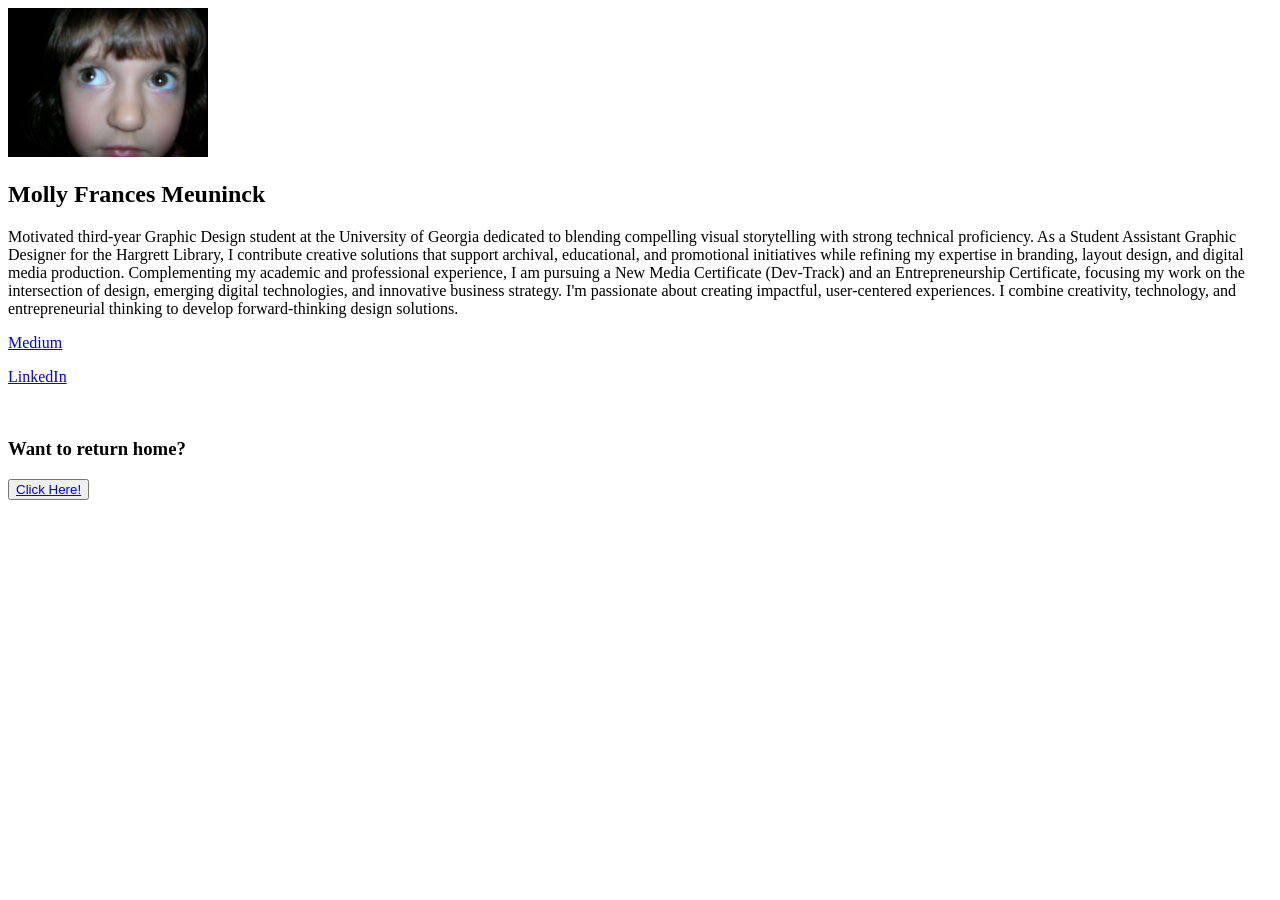
==== about.html @ b2e6003c "link update" ====
<!DOCTYPE html>
<html lang="en">
<head>
    <meta charset="UTF-8">
    <meta name="viewport" content="width=device-width, initial-scale=1.0">
    <title>Document</title>
</head>
<body>
    <img src="images/me.jpeg" width = 200px height = auto alt="">
    <h2>Molly Frances Meuninck</h2>
    <p>Motivated third-year Graphic Design student at the University of Georgia dedicated to blending compelling visual storytelling with strong technical proficiency. As a Student Assistant Graphic Designer for the Hargrett Library, I contribute creative solutions that support archival, educational, and promotional initiatives while refining my expertise in branding, layout design, and digital media production. Complementing my academic and professional experience, I am pursuing a New Media Certificate (Dev-Track) and an Entrepreneurship Certificate, focusing my work on the intersection of design, emerging digital technologies, and innovative business strategy. I'm passionate about creating impactful, user-centered experiences. I combine creativity, technology, and entrepreneurial thinking to develop forward-thinking design solutions.</p>
    <p><a href="https://medium.com/@meuninckmolly">Medium</a></p>
    <p><a href="https://www.linkedin.com/in/mollyfmeuninck/">LinkedIn</a></p>
    <br>

        <h3>Want to return home?</h3>
        <button><a href="index.html">Click Here!</a></button>
</body>
</html>
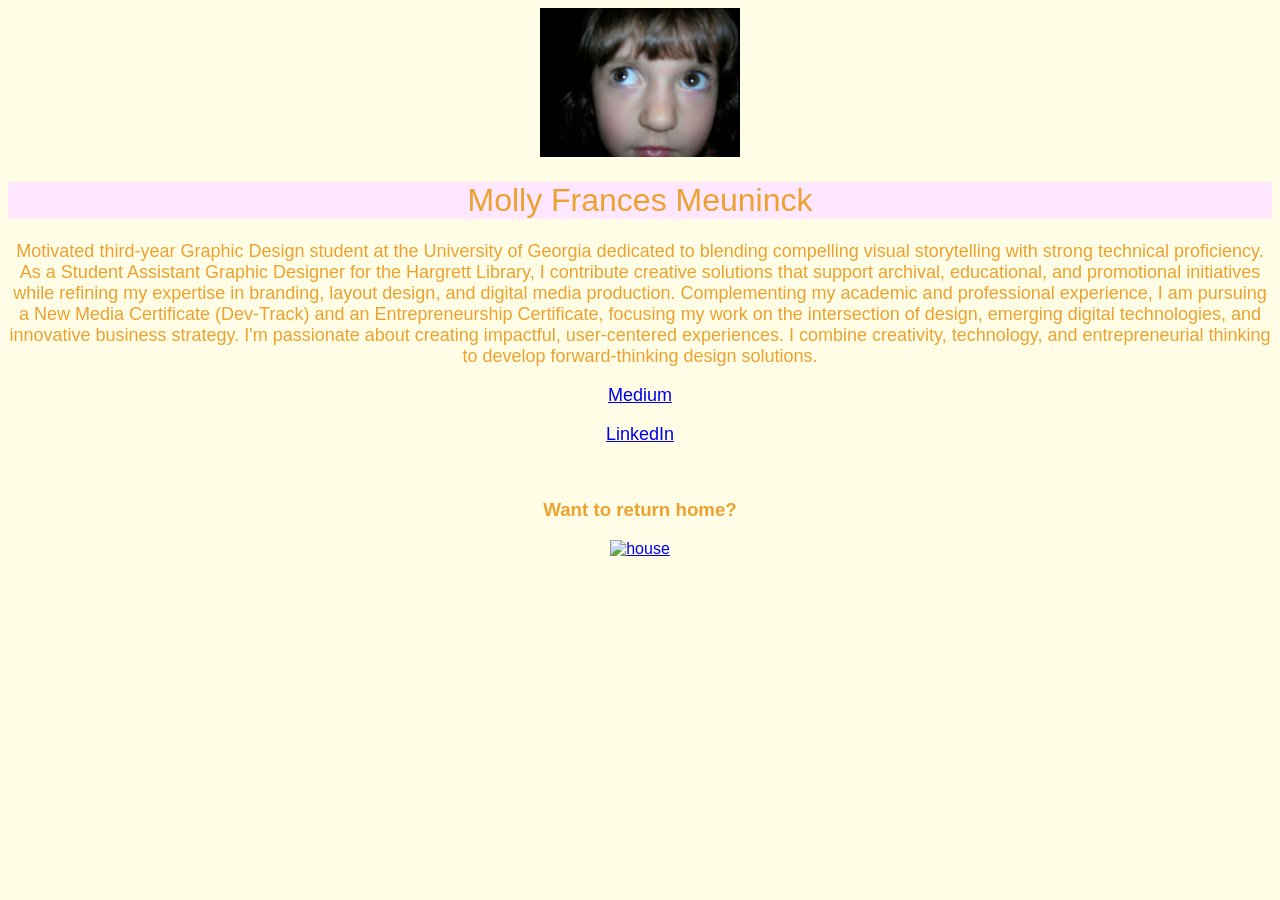
==== commit 6040cf52: "styleeeeee Basic" ====
--- a/about.html
+++ b/about.html
@@ -3,17 +3,21 @@
 <head>
     <meta charset="UTF-8">
     <meta name="viewport" content="width=device-width, initial-scale=1.0">
-    <title>Document</title>
+    <title>About</title>
+    <link rel="stylesheet" href="about.css">
+    <link rel="stylesheet" href="https://use.typekit.net/bip7csp.css">
 </head>
 <body>
     <img src="images/me.jpeg" width = 200px height = auto alt="">
-    <h2>Molly Frances Meuninck</h2>
+    <h1>Molly Frances Meuninck</h1>
     <p>Motivated third-year Graphic Design student at the University of Georgia dedicated to blending compelling visual storytelling with strong technical proficiency. As a Student Assistant Graphic Designer for the Hargrett Library, I contribute creative solutions that support archival, educational, and promotional initiatives while refining my expertise in branding, layout design, and digital media production. Complementing my academic and professional experience, I am pursuing a New Media Certificate (Dev-Track) and an Entrepreneurship Certificate, focusing my work on the intersection of design, emerging digital technologies, and innovative business strategy. I'm passionate about creating impactful, user-centered experiences. I combine creativity, technology, and entrepreneurial thinking to develop forward-thinking design solutions.</p>
     <p><a href="https://medium.com/@meuninckmolly">Medium</a></p>
     <p><a href="https://www.linkedin.com/in/mollyfmeuninck/">LinkedIn</a></p>
     <br>
 
+<div id="homebutton">
         <h3>Want to return home?</h3>
-        <button><a href="index.html">Click Here!</a></button>
+        <a href="index.html"><img src="images/homebutton.png" alt="house" width = 40px height = auto></a>
+</div>
 </body>
 </html>
--- a/about.css
+++ b/about.css
@@ -0,0 +1,25 @@
+h1 {
+    background-color: rgb(255, 231, 255);
+    text-align: center;
+
+    font-family: "gunter", sans-serif;
+    font-weight: 400;
+    font-style: normal;
+
+}
+
+body{
+    background-color: rgb(255, 253, 229);
+    color: rgb(236, 161, 49);
+    text-align: center;
+    font-family: Arial, sans-serif;
+}
+p{
+    font-size: large;
+}
+#homebutton{
+    margin-bottom: 30px;
+}
+html{
+    background-color: rgb(255, 253, 229);
+}
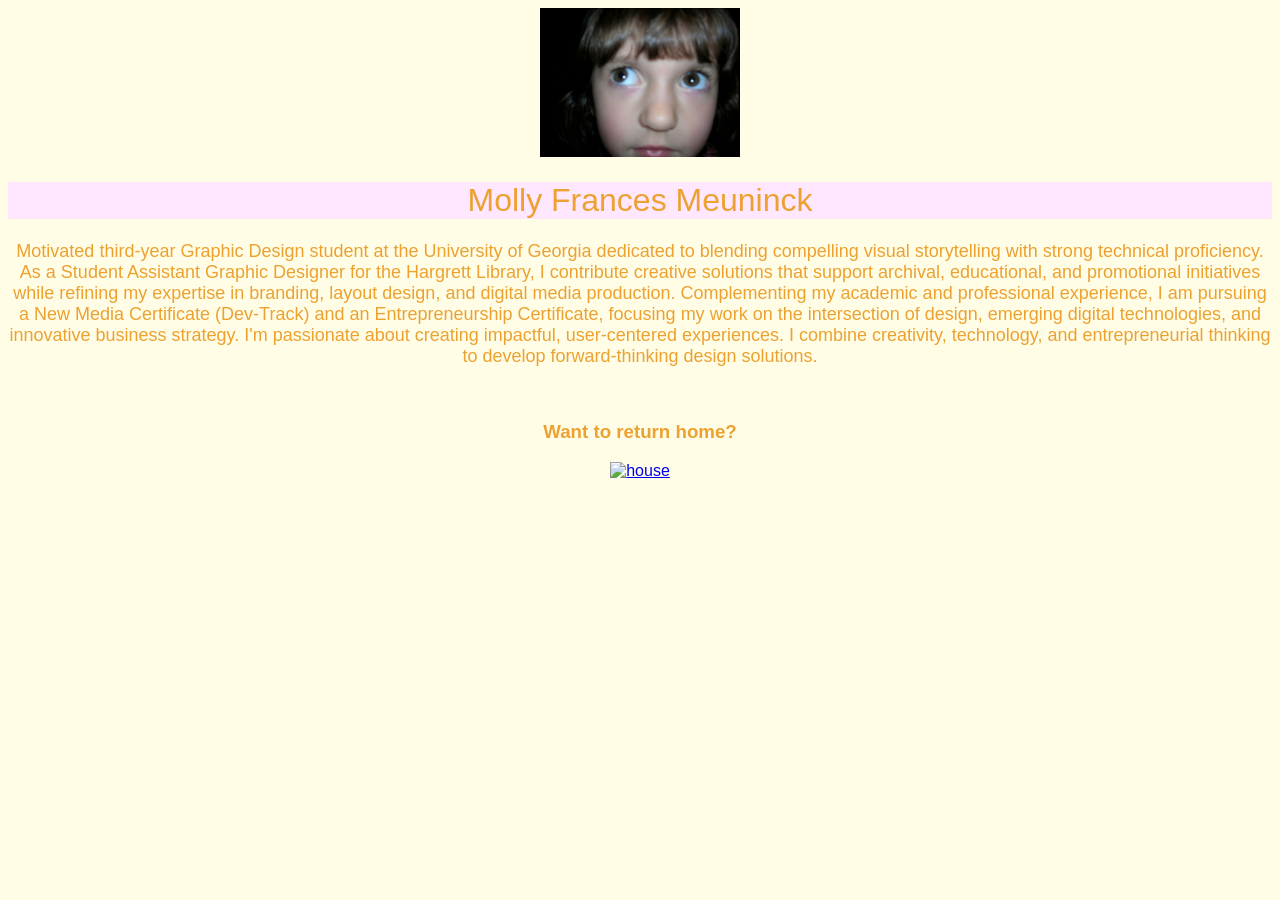
==== commit ad42a5a6: "fixing spacing and icons" ====
--- a/about.html
+++ b/about.html
@@ -11,8 +11,9 @@
     <img src="images/me.jpeg" width = 200px height = auto alt="">
     <h1>Molly Frances Meuninck</h1>
     <p>Motivated third-year Graphic Design student at the University of Georgia dedicated to blending compelling visual storytelling with strong technical proficiency. As a Student Assistant Graphic Designer for the Hargrett Library, I contribute creative solutions that support archival, educational, and promotional initiatives while refining my expertise in branding, layout design, and digital media production. Complementing my academic and professional experience, I am pursuing a New Media Certificate (Dev-Track) and an Entrepreneurship Certificate, focusing my work on the intersection of design, emerging digital technologies, and innovative business strategy. I'm passionate about creating impactful, user-centered experiences. I combine creativity, technology, and entrepreneurial thinking to develop forward-thinking design solutions.</p>
-    <p><a href="https://medium.com/@meuninckmolly">Medium</a></p>
-    <p><a href="https://www.linkedin.com/in/mollyfmeuninck/">LinkedIn</a></p>
+        <a href="https://www.linkedin.com/in/mollyfmeuninck/"><img src="images/linkeding.png" alt="" width = 40px height = auto></a>
+        <a href="https://medium.com/@meuninckmolly"><img src="images/medium.png" alt="" width = 40px height = auto ></a>
+
     <br>
 
 <div id="homebutton">
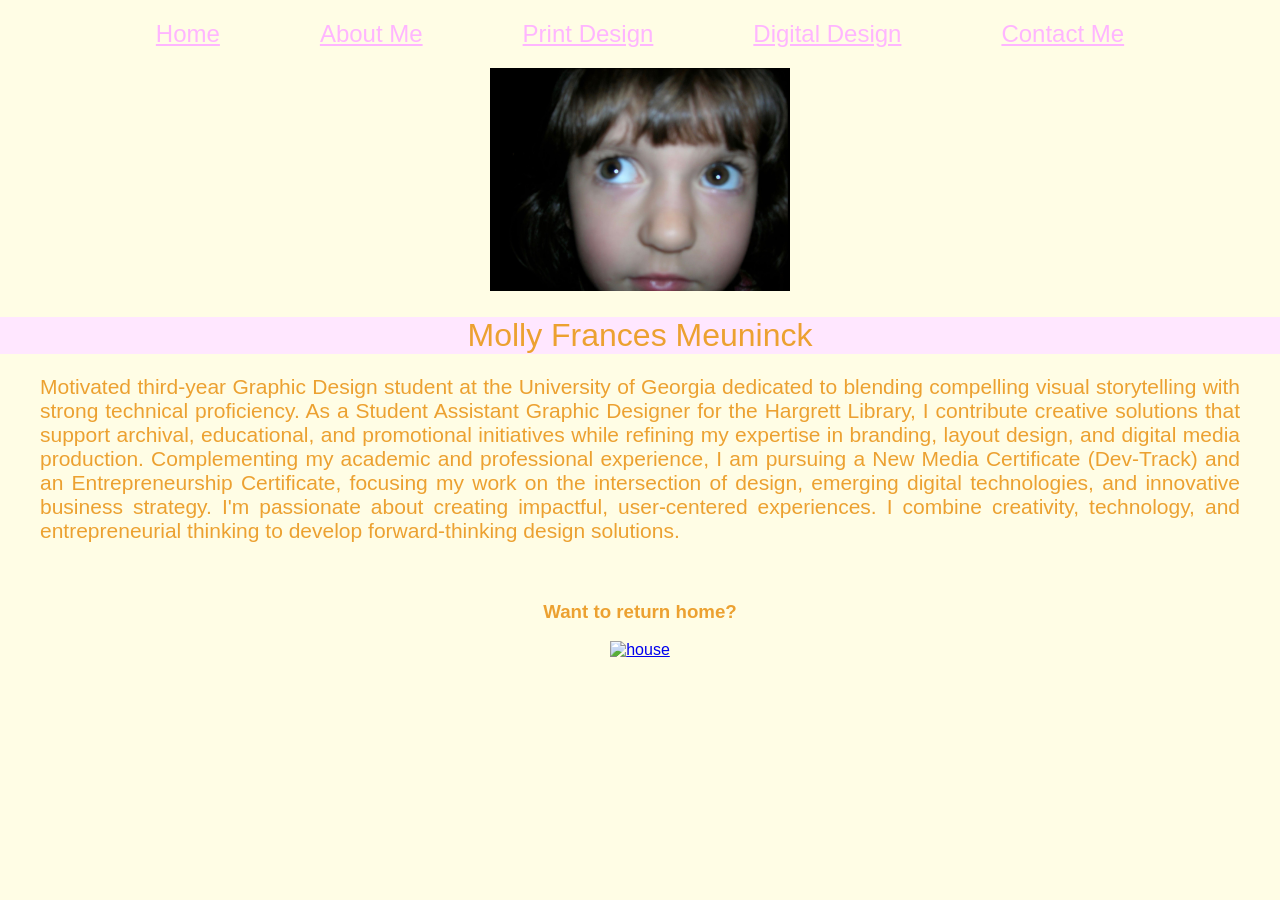
==== commit 0f221f4e: "changes" ====
--- a/about.html
+++ b/about.html
@@ -8,7 +8,16 @@
     <link rel="stylesheet" href="https://use.typekit.net/bip7csp.css">
 </head>
 <body>
-    <img src="images/me.jpeg" width = 200px height = auto alt="">
+
+    <div id="container">
+        <a href="index.html">Home</a>
+        <a href="about.html">About Me</a>
+        <a href="print.html">Print Design</a>
+        <a href="digital.html">Digital Design</a>
+        <a href="contact.html">Contact Me</a>
+    </div>
+
+    <img src="images/me.jpeg" width = 300px height = auto alt="">
     <h1>Molly Frances Meuninck</h1>
     <p>Motivated third-year Graphic Design student at the University of Georgia dedicated to blending compelling visual storytelling with strong technical proficiency. As a Student Assistant Graphic Designer for the Hargrett Library, I contribute creative solutions that support archival, educational, and promotional initiatives while refining my expertise in branding, layout design, and digital media production. Complementing my academic and professional experience, I am pursuing a New Media Certificate (Dev-Track) and an Entrepreneurship Certificate, focusing my work on the intersection of design, emerging digital technologies, and innovative business strategy. I'm passionate about creating impactful, user-centered experiences. I combine creativity, technology, and entrepreneurial thinking to develop forward-thinking design solutions.</p>
         <a href="https://www.linkedin.com/in/mollyfmeuninck/"><img src="images/linkeding.png" alt="" width = 40px height = auto></a>
--- a/about.css
+++ b/about.css
@@ -8,14 +8,33 @@
 
 }
 
+#container{
+    display: flex;
+    gap: 100px;
+    margin-top: 20px;
+    margin-bottom: 20px;
+    justify-content: center;
+}
+
+#container a{
+    font-family: "gunter", sans-serif;
+    font-size: x-large;
+    color:rgb(255, 182, 255);
+
+}
+
 body{
     background-color: rgb(255, 253, 229);
     color: rgb(236, 161, 49);
     text-align: center;
     font-family: Arial, sans-serif;
+    margin: 0;
 }
 p{
-    font-size: large;
+    font-size: 21px;
+    margin-left: 40px;
+    margin-right: 40px;
+    text-align: justify;
 }
 #homebutton{
     margin-bottom: 30px;
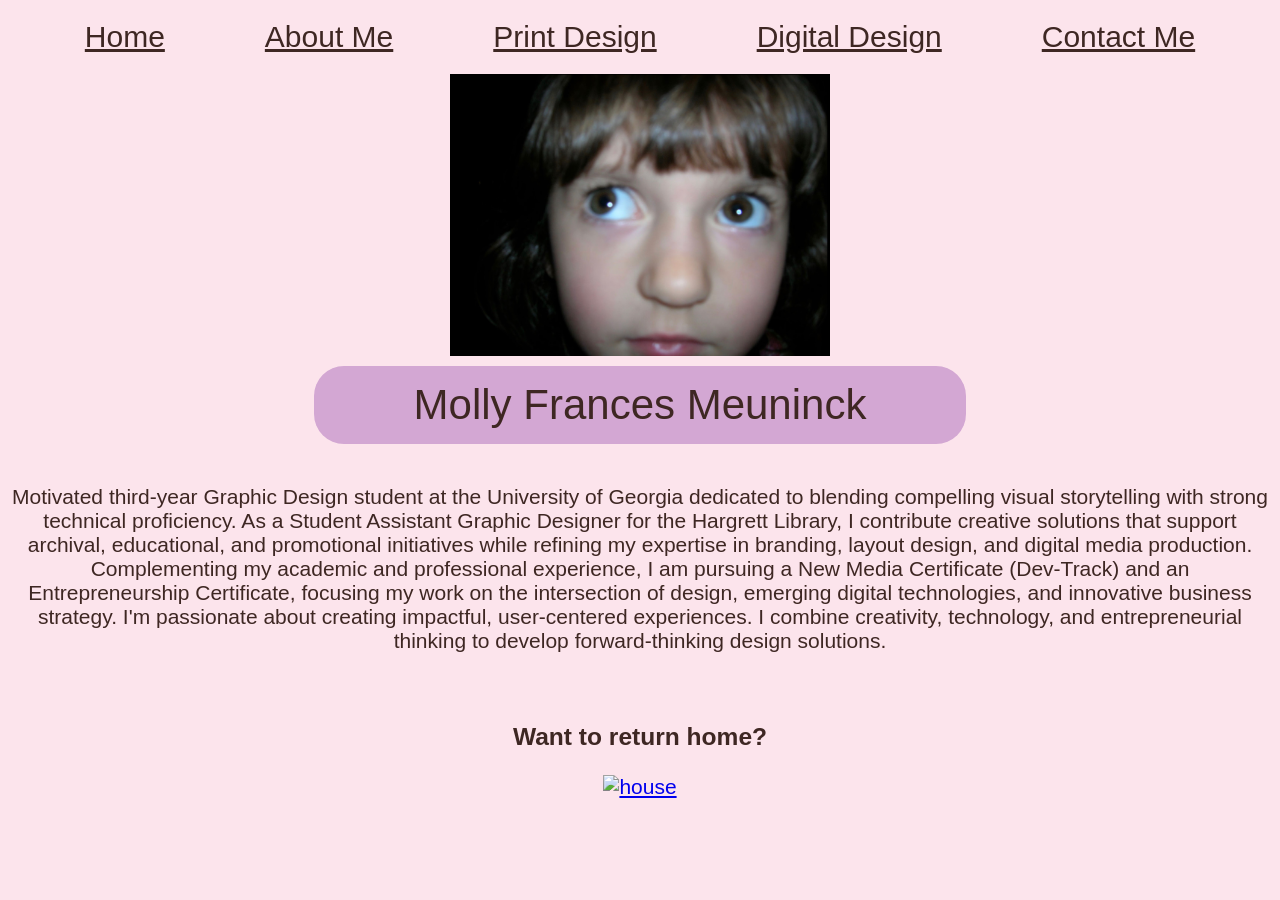
==== commit de0e67e1: "fix inconsistencies" ====
--- a/about.html
+++ b/about.html
@@ -17,7 +17,7 @@
         <a href="contact.html">Contact Me</a>
     </div>
 
-    <img src="images/me.jpeg" width = 300px height = auto alt="">
+    <img class = "babyme" src="images/me.jpeg" width = 300px height = auto alt="">
     <h1>Molly Frances Meuninck</h1>
     <p>Motivated third-year Graphic Design student at the University of Georgia dedicated to blending compelling visual storytelling with strong technical proficiency. As a Student Assistant Graphic Designer for the Hargrett Library, I contribute creative solutions that support archival, educational, and promotional initiatives while refining my expertise in branding, layout design, and digital media production. Complementing my academic and professional experience, I am pursuing a New Media Certificate (Dev-Track) and an Entrepreneurship Certificate, focusing my work on the intersection of design, emerging digital technologies, and innovative business strategy. I'm passionate about creating impactful, user-centered experiences. I combine creativity, technology, and entrepreneurial thinking to develop forward-thinking design solutions.</p>
         <a href="https://www.linkedin.com/in/mollyfmeuninck/"><img src="images/linkeding.png" alt="" width = 40px height = auto></a>
--- a/about.css
+++ b/about.css
@@ -1,15 +1,21 @@
 h1 {
-    background-color: rgb(255, 231, 255);
+    background-color: rgb(211, 167, 211);
     text-align: center;
 
     font-family: "gunter", sans-serif;
     font-weight: 400;
     font-style: normal;
+    margin-bottom: 20px;
+    margin-top: 10px;
+    padding:15px 100px;
+    border-radius: 30px;
+    display: inline-block;
 
 }
 
 #container{
     display: flex;
+    flex-wrap: wrap;
     gap: 100px;
     margin-top: 20px;
     margin-bottom: 20px;
@@ -18,27 +24,75 @@
 
 #container a{
     font-family: "gunter", sans-serif;
-    font-size: x-large;
-    color:rgb(255, 182, 255);
+    font-size: 30px;
+    color:#3E2723;
 
 }
 
 body{
-    background-color: rgb(255, 253, 229);
-    color: rgb(236, 161, 49);
+    background-color: #FCE4EC;
+    color: #3E2723;
     text-align: center;
     font-family: Arial, sans-serif;
-    margin: 0;
+    font-size: 21px;
+
 }
+
+.babyme {
+    display: block;
+    margin-left: auto;
+  margin-right: auto;
+  width: 30%;
+}
+
 p{
     font-size: 21px;
-    margin-left: 40px;
-    margin-right: 40px;
-    text-align: justify;
+
 }
 #homebutton{
     margin-bottom: 30px;
 }
 html{
-    background-color: rgb(255, 253, 229);
+    background-color: #FCE4EC;
+}
+@media screen and (max-width: 600px) {
+    h1 {
+        font-size: 30px;
+        padding: 10px 20px;
+    }
+
+    #container {
+        gap: 20px;
+        flex-wrap: wrap;
+        margin-top: 20px;
+        margin-bottom: 20px;
+        justify-content: center;
+    }
+
+    #container a {
+        font-size: 18px;
+    }
+
+    #gallery {
+        flex-wrap: wrap;
+    }
+
+    h2 {
+        font-size: 30px;
+    }
+
+    .description {
+        margin-left: 20px;
+        margin-right: 20px;
+        font-size: 18px;
+    }
+
+    p {
+        font-size: 18px;
+    }
+
+    img {
+        max-width: 100%;
+        height: auto;
+    }
 }
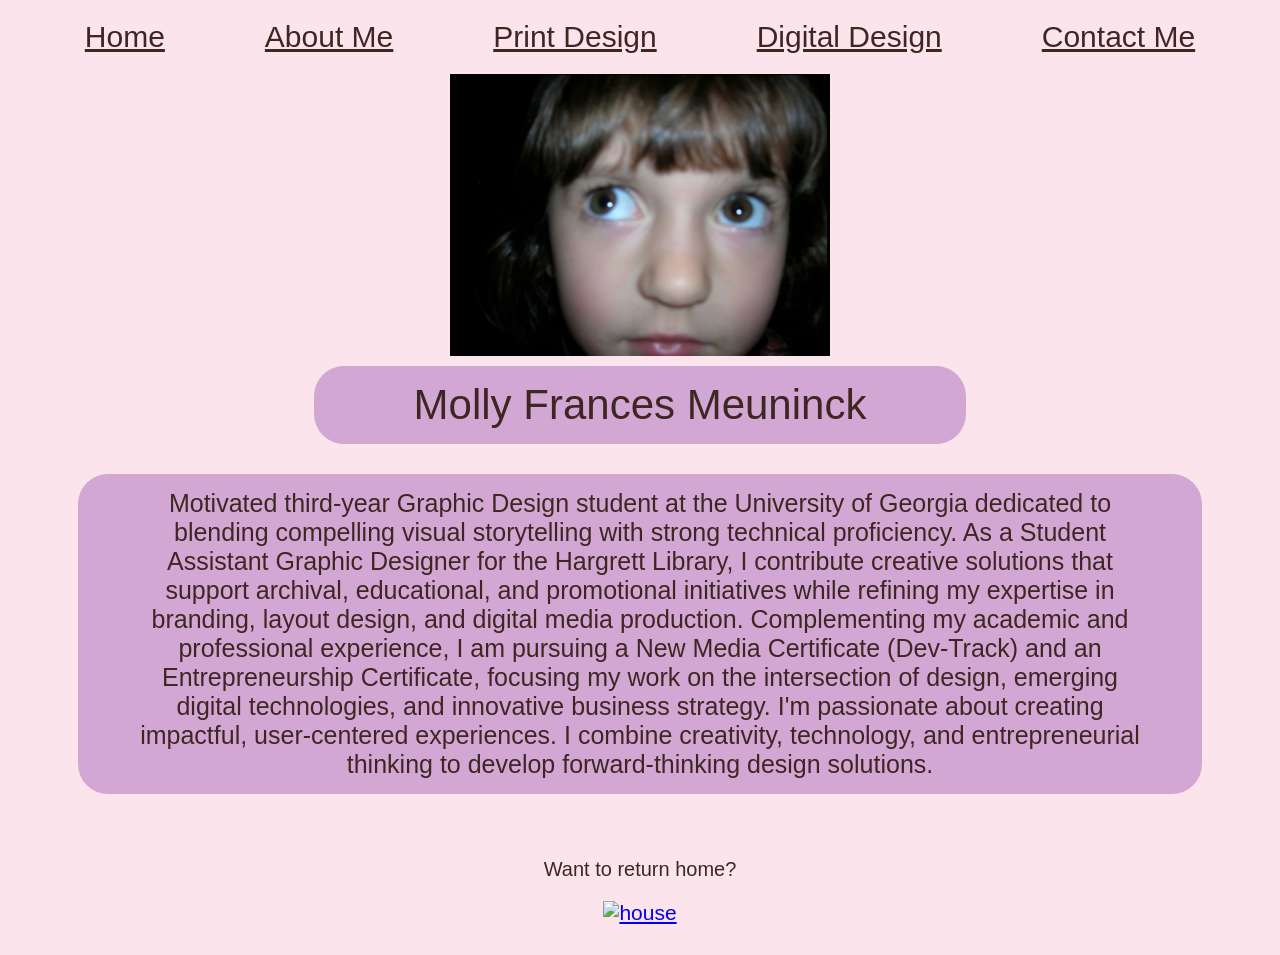
==== commit d7dcd4f5: "ra" ====
--- a/about.html
+++ b/about.html
@@ -6,6 +6,8 @@
     <title>About</title>
     <link rel="stylesheet" href="about.css">
     <link rel="stylesheet" href="https://use.typekit.net/bip7csp.css">
+    <link rel="stylesheet" href="https://use.typekit.net/bip7csp.css">
+
 </head>
 <body>
 
@@ -19,7 +21,7 @@
 
     <img class = "babyme" src="images/me.jpeg" width = 300px height = auto alt="">
     <h1>Molly Frances Meuninck</h1>
-    <p>Motivated third-year Graphic Design student at the University of Georgia dedicated to blending compelling visual storytelling with strong technical proficiency. As a Student Assistant Graphic Designer for the Hargrett Library, I contribute creative solutions that support archival, educational, and promotional initiatives while refining my expertise in branding, layout design, and digital media production. Complementing my academic and professional experience, I am pursuing a New Media Certificate (Dev-Track) and an Entrepreneurship Certificate, focusing my work on the intersection of design, emerging digital technologies, and innovative business strategy. I'm passionate about creating impactful, user-centered experiences. I combine creativity, technology, and entrepreneurial thinking to develop forward-thinking design solutions.</p>
+        <p class="description">Motivated third-year Graphic Design student at the University of Georgia dedicated to blending compelling visual storytelling with strong technical proficiency. As a Student Assistant Graphic Designer for the Hargrett Library, I contribute creative solutions that support archival, educational, and promotional initiatives while refining my expertise in branding, layout design, and digital media production. Complementing my academic and professional experience, I am pursuing a New Media Certificate (Dev-Track) and an Entrepreneurship Certificate, focusing my work on the intersection of design, emerging digital technologies, and innovative business strategy. I'm passionate about creating impactful, user-centered experiences. I combine creativity, technology, and entrepreneurial thinking to develop forward-thinking design solutions.</p>
         <a href="https://www.linkedin.com/in/mollyfmeuninck/"><img src="images/linkeding.png" alt="" width = 40px height = auto></a>
         <a href="https://medium.com/@meuninckmolly"><img src="images/medium.png" alt="" width = 40px height = auto ></a>
 
--- a/about.css
+++ b/about.css
@@ -33,7 +33,7 @@
     background-color: #FCE4EC;
     color: #3E2723;
     text-align: center;
-    font-family: Arial, sans-serif;
+    font-family: "dolly-new", sans-serif;
     font-size: 21px;
 
 }
@@ -46,15 +46,53 @@
 }
 
 p{
-    font-size: 21px;
+    font-size: 18px;
+    margin-left: 40px;
+    margin-right: 40px;
+    justify-content: center;
 
+        background-color: rgb(211, 167, 211);
+    text-align: center;
+    margin-bottom: 20px;
+    margin-top: 10px;
+    padding:15px 50px;
+    border-radius: 30px;
+    display: inline-block;
 }
+
+.description{
+    text-align:center;
+    margin-left: 70px;
+    margin-right: 70px;
+    margin-top: 20px;
+    font-family: "dolly-new", sans-serif;
+    font-weight: 400;
+    font-style: normal;
+    font-size: 25px;
+
+    background-color: rgb(211, 167, 211);
+    text-align: center;
+    margin-bottom: 20px;
+    margin-top: 10px;
+    padding:15px 50px;
+    border-radius: 30px;
+    display: inline-block;
+}
+
 #homebutton{
     margin-bottom: 30px;
 }
 html{
     background-color: #FCE4EC;
 }
+
+h3 {
+    font-family: "gunter", sans-serif;
+    font-weight: 400;
+    font-style: normal;
+    font-size: 20px;
+}
+
 @media screen and (max-width: 600px) {
     h1 {
         font-size: 30px;
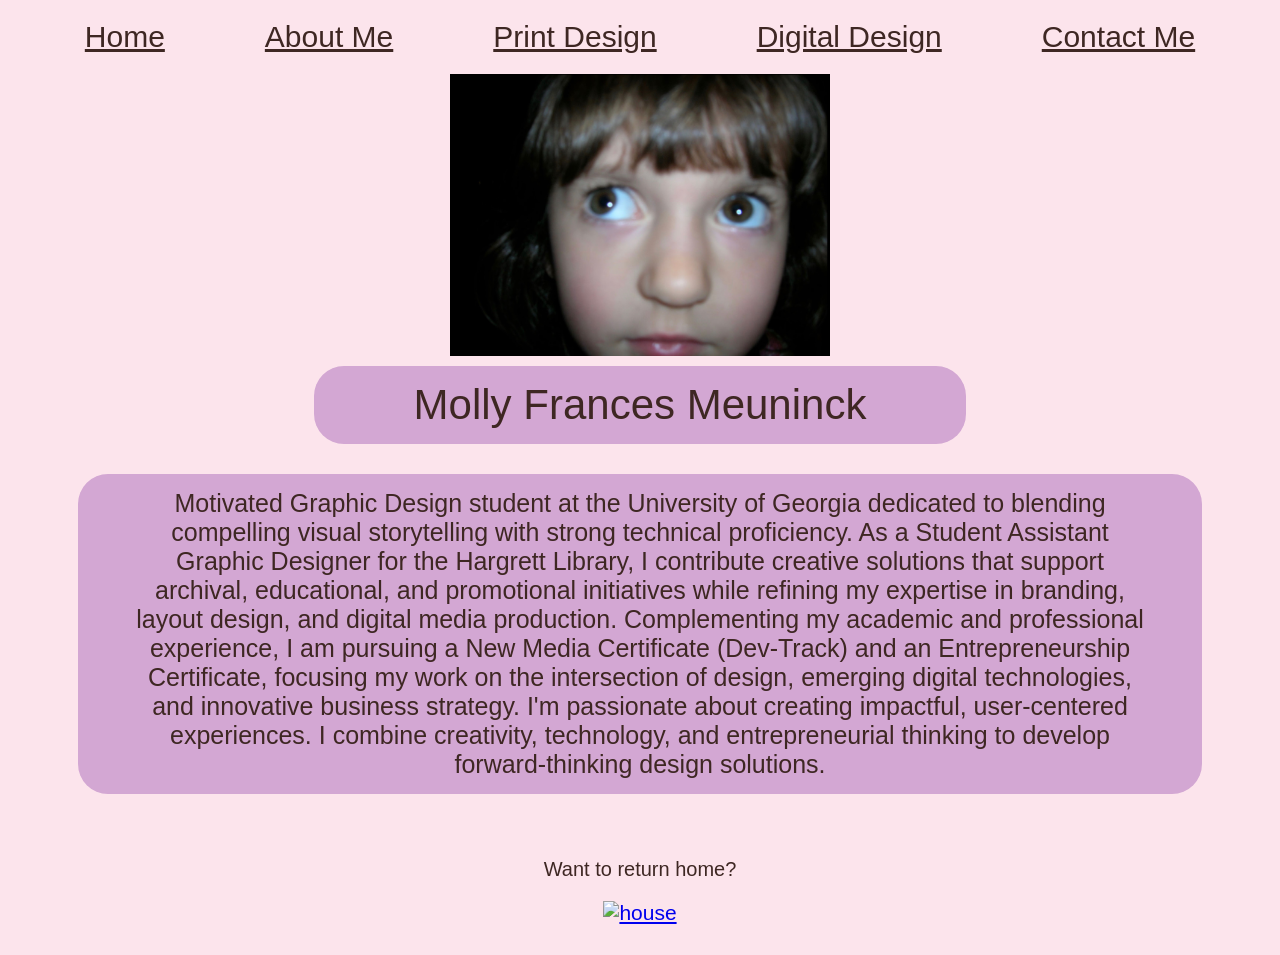
==== commit a97fa15c: "fixes" ====
--- a/about.html
+++ b/about.html
@@ -21,7 +21,7 @@
 
     <img class = "babyme" src="images/me.jpeg" width = 300px height = auto alt="">
     <h1>Molly Frances Meuninck</h1>
-        <p class="description">Motivated third-year Graphic Design student at the University of Georgia dedicated to blending compelling visual storytelling with strong technical proficiency. As a Student Assistant Graphic Designer for the Hargrett Library, I contribute creative solutions that support archival, educational, and promotional initiatives while refining my expertise in branding, layout design, and digital media production. Complementing my academic and professional experience, I am pursuing a New Media Certificate (Dev-Track) and an Entrepreneurship Certificate, focusing my work on the intersection of design, emerging digital technologies, and innovative business strategy. I'm passionate about creating impactful, user-centered experiences. I combine creativity, technology, and entrepreneurial thinking to develop forward-thinking design solutions.</p>
+        <p class="description">Motivated Graphic Design student at the University of Georgia dedicated to blending compelling visual storytelling with strong technical proficiency. As a Student Assistant Graphic Designer for the Hargrett Library, I contribute creative solutions that support archival, educational, and promotional initiatives while refining my expertise in branding, layout design, and digital media production. Complementing my academic and professional experience, I am pursuing a New Media Certificate (Dev-Track) and an Entrepreneurship Certificate, focusing my work on the intersection of design, emerging digital technologies, and innovative business strategy. I'm passionate about creating impactful, user-centered experiences. I combine creativity, technology, and entrepreneurial thinking to develop forward-thinking design solutions.</p>
         <a href="https://www.linkedin.com/in/mollyfmeuninck/"><img src="images/linkeding.png" alt="" width = 40px height = auto></a>
         <a href="https://medium.com/@meuninckmolly"><img src="images/medium.png" alt="" width = 40px height = auto ></a>
 
--- a/about.css
+++ b/about.css
@@ -95,7 +95,7 @@
 
 @media screen and (max-width: 600px) {
     h1 {
-        font-size: 30px;
+        font-size: 25px;
         padding: 10px 20px;
     }
 
@@ -116,21 +116,27 @@
     }
 
     h2 {
-        font-size: 30px;
+        font-size: 25px;
     }
 
     .description {
         margin-left: 20px;
         margin-right: 20px;
-        font-size: 18px;
+        font-size: 15px;
     }
 
     p {
-        font-size: 18px;
+        font-size: 15px;
     }
 
     img {
         max-width: 100%;
         height: auto;
     }
+
+    .babyme {
+        width: 230px;
+        height: auto;
+
+    }
 }
